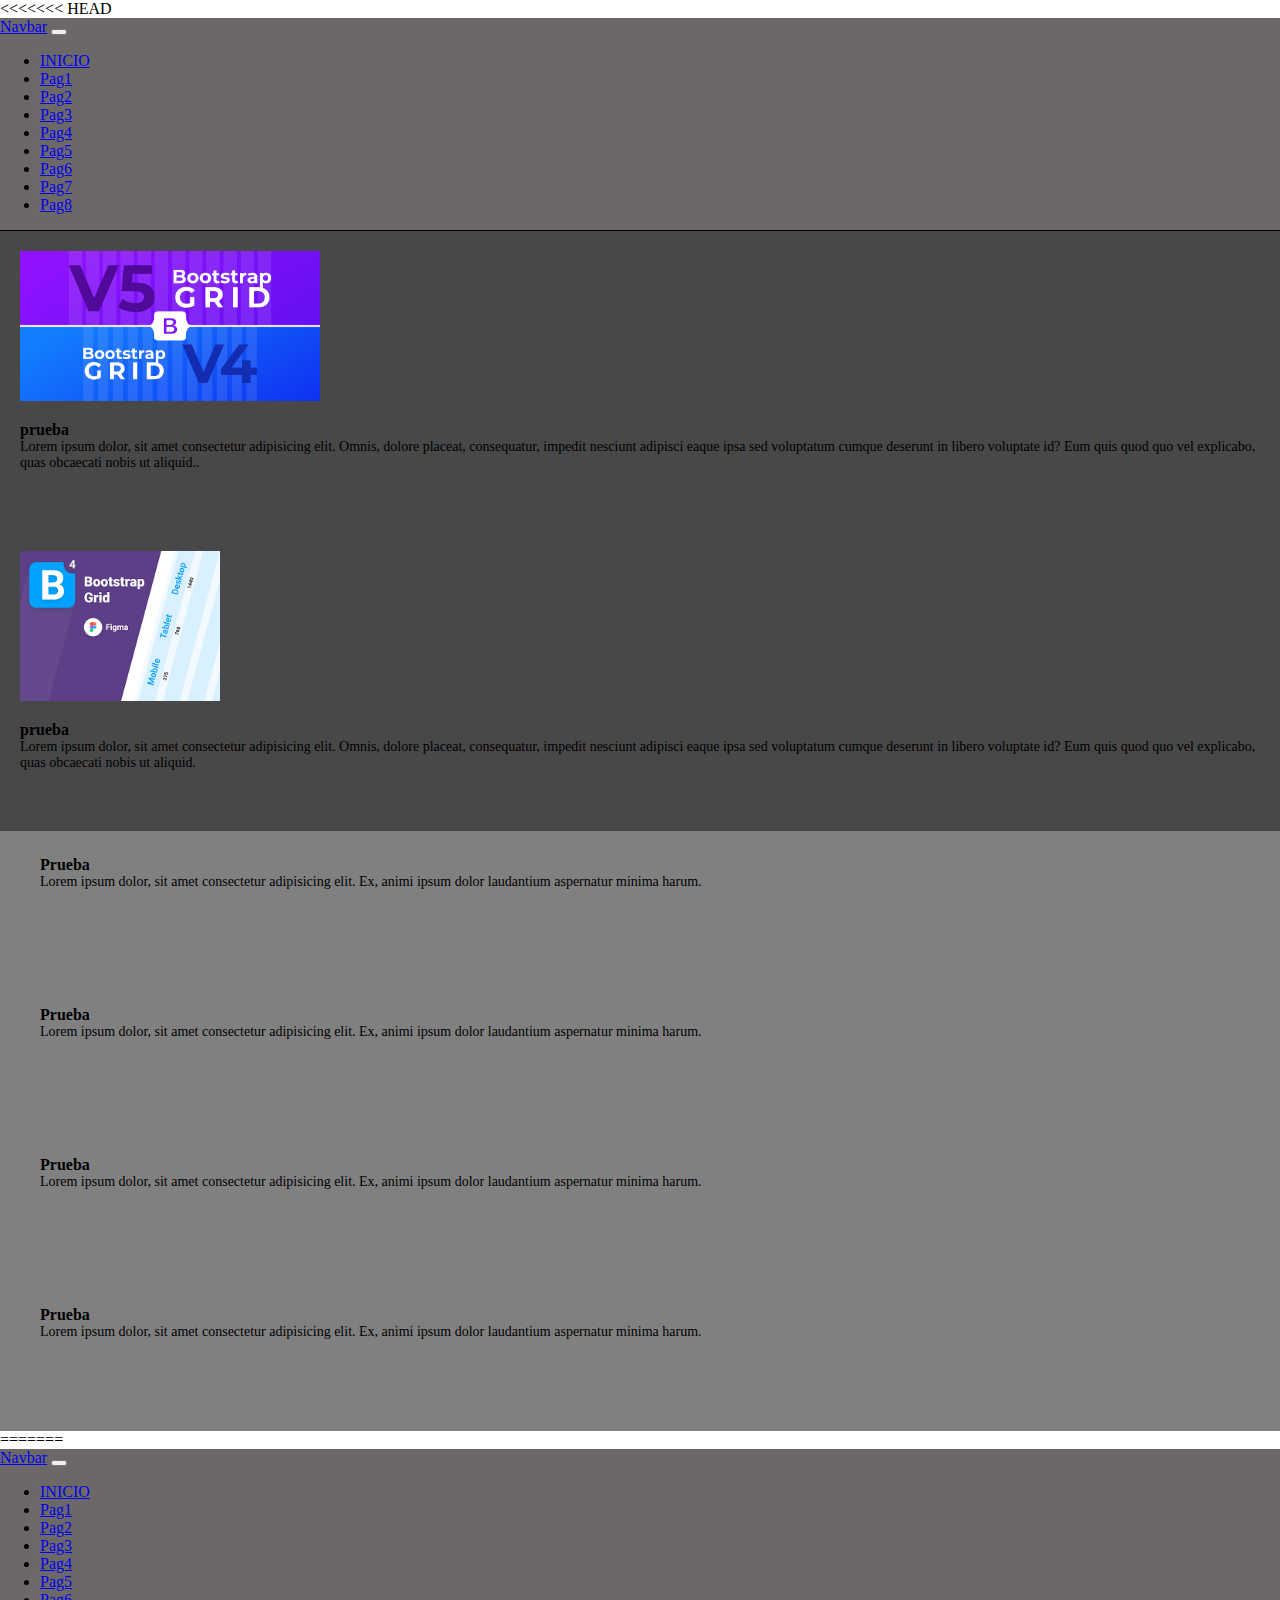
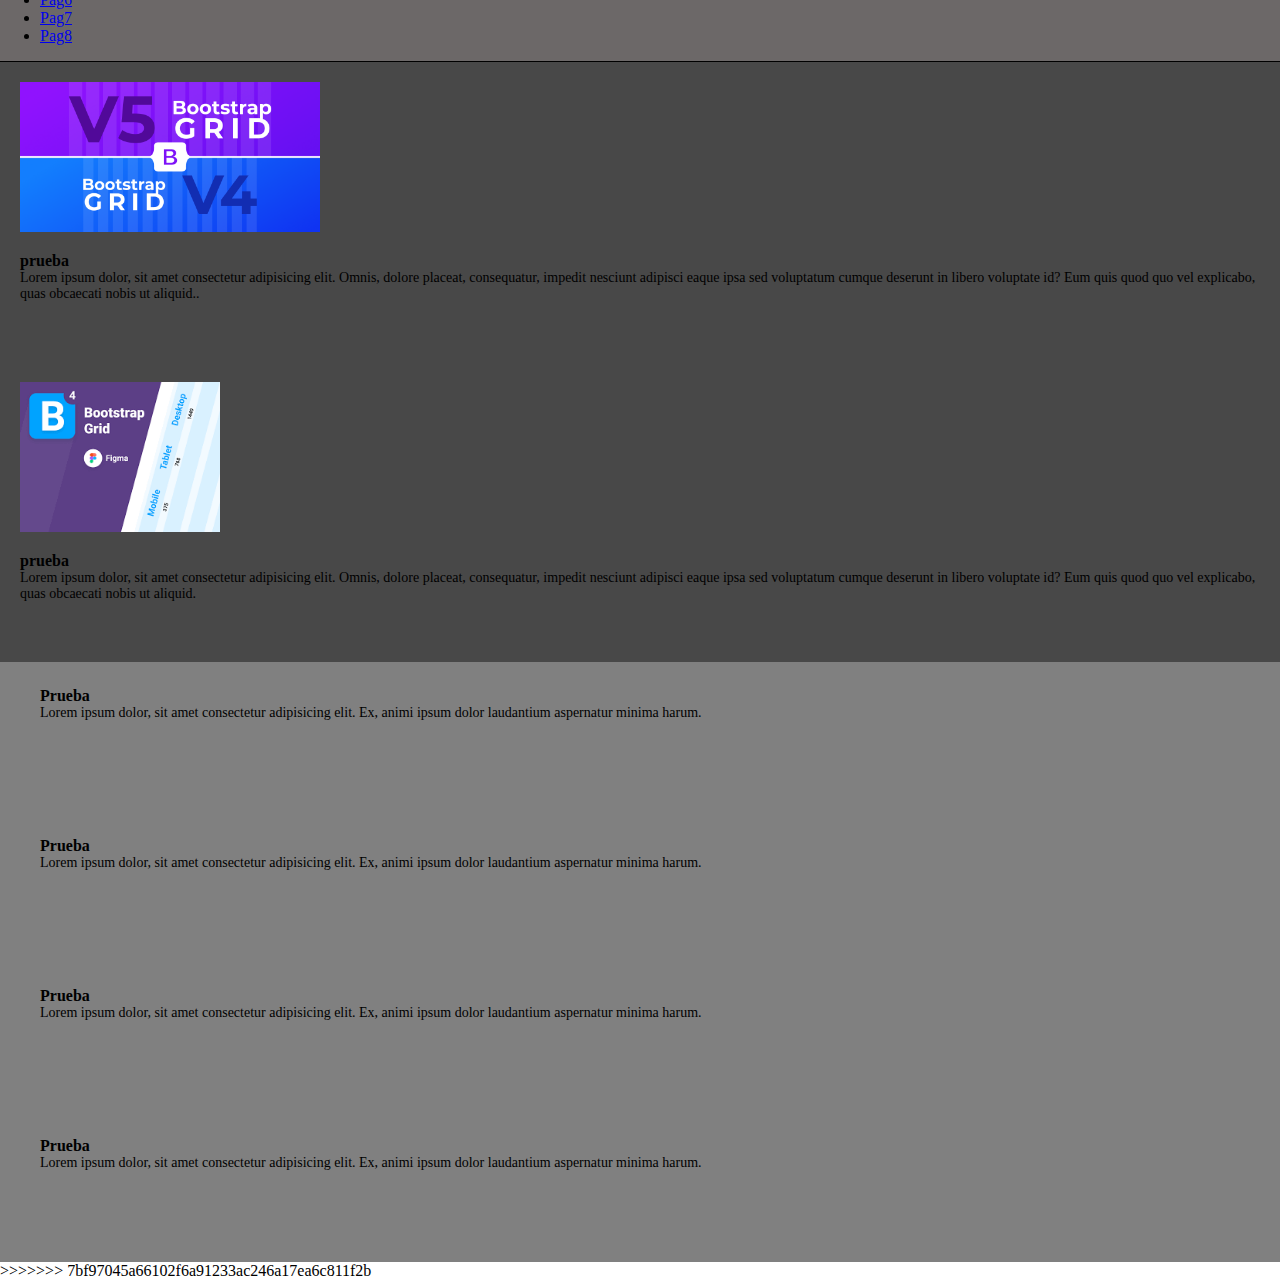
==== index.html @ a5ef848e "se hacen modificaciones resposive" ====
<<<<<<< HEAD
<!DOCTYPE html>
<html lang="es">
<head>
    <meta charset="UTF-8">
    <meta http-equiv="X-UA-Compatible" content="IE=edge">
    <meta name="viewport" content="width=device-width, initial-scale=1.0">

    <link rel="stylesheet" href="css/styles.css">
    <link href="https://cdn.jsdelivr.net/npm/bootstrap@5.2.0-beta1/dist/css/bootstrap.min.css" rel="stylesheet" integrity="sha384-0evHe/X+R7YkIZDRvuzKMRqM+OrBnVFBL6DOitfPri4tjfHxaWutUpFmBp4vmVor" crossorigin="anonymous">
    <title>INICIO</title>
</head>
<body>
    <header>
        <nav class="navbar navbar-expand-lg">
            <div class="container-fluid">
              <a class="navbar-brand" href="index.html">Navbar</a>
              <button class="navbar-toggler" type="button" data-bs-toggle="collapse" data-bs-target="#navbarNav" aria-controls="navbarNav" aria-expanded="false" aria-label="Toggle navigation">
                <span class="navbar-toggler-icon"></span>
              </button>
              <div class="collapse navbar-collapse" id="navbarNav">
                <ul class="navbar-nav">
                  <li class="nav-item">
                    <a class="nav-link active" aria-current="page" href="index.html">INICIO</a>
                  </li>
                  <li class="nav-item">
                    <a class="nav-link" href="views/pag1.html">Pag1</a>
                  </li>
                  <li class="nav-item">
                    <a class="nav-link" href="views/pag2.html">Pag2</a>
                  </li>
                  <li class="nav-item">
                    <a class="nav-link" href="views/pag3.html">Pag3</a>
                  </li>
                  <li class="nav-item">
                    <a class="nav-link" href="views/pag4.html">Pag4</a>
                  </li>
                  <li class="nav-item">
                    <a class="nav-link" href="views/pag5.html">Pag5</a>
                  </li>
                  <li class="nav-item">
                    <a class="nav-link" href="views/pag6.html">Pag6</a>
                  </li>
                  <li class="nav-item">
                    <a class="nav-link" href="views/pag7.html">Pag7</a>
                  </li>
                  <li class="nav-item">
                    <a class="nav-link" href="views/pag8.html">Pag8</a>
                  </li>
                  </li>
                </ul>
              </div>
            </div>
        </nav>
    </header>
    <main>
      <div class="container">
        <div class="row">
          <div class="col-12 col-lg-8  darkgrey">
            <div class="col-12 cajaInit">
              <img class="img1Init" src="images/img1LG.png" alt="">
              <h4 class="h4Init">prueba</h4>
              <p class="text-justify p1Init">Lorem ipsum dolor, sit amet consectetur adipisicing elit. Omnis, dolore placeat, consequatur, impedit nesciunt adipisci eaque ipsa sed voluptatum cumque deserunt in libero voluptate id? Eum quis quod quo vel explicabo, quas obcaecati nobis ut aliquid..</p>
            </div>
            <div class="col-12 cajaInit">
              <img class="img1Init" src="images/img2Cuadrado.png" alt="">
              <h4 class="h4Init">prueba</h4>
              <p class="p1Init">Lorem ipsum dolor, sit amet consectetur adipisicing elit. Omnis, dolore placeat, consequatur, impedit nesciunt adipisci eaque ipsa sed voluptatum cumque deserunt in libero voluptate id? Eum quis quod quo vel explicabo, quas obcaecati nobis ut aliquid.</p>
            </div>
          </div>
          <div class="col-12 col-lg-4 caja2Init">
            <div class="col12 cajaSm">
              <h4 class="h4Init">Prueba</h4>
              <p class="p1Init">Lorem ipsum dolor, sit amet consectetur adipisicing elit. Ex, animi ipsum dolor laudantium aspernatur minima harum.</p>
            </div>
            <div class="col12 cajaSm">
              <h4 class="h4Init">Prueba</h4>
              <p class="p1Init">Lorem ipsum dolor, sit amet consectetur adipisicing elit. Ex, animi ipsum dolor laudantium aspernatur minima harum.</p>
            </div>
            <div class="col12 cajaSm">
              <h4 class="h4Init">Prueba</h4>
              <p class="p1Init">Lorem ipsum dolor, sit amet consectetur adipisicing elit. Ex, animi ipsum dolor laudantium aspernatur minima harum.</p>
            </div>
            <div class="col12 cajaSm">
              <h4 class="h4Init">Prueba</h4>
              <p class="p1Init">Lorem ipsum dolor, sit amet consectetur adipisicing elit. Ex, animi ipsum dolor laudantium aspernatur minima harum.</p>
            </div>
          </div>
        </div>
      </div>
    </main>

    <script src="https://cdn.jsdelivr.net/npm/bootstrap@5.2.0-beta1/dist/js/bootstrap.bundle.min.js" integrity="sha384-pprn3073KE6tl6bjs2QrFaJGz5/SUsLqktiwsUTF55Jfv3qYSDhgCecCxMW52nD2" crossorigin="anonymous"></script>
</body>
=======
<!DOCTYPE html>
<html lang="es">
<head>
    <meta charset="UTF-8">
    <meta http-equiv="X-UA-Compatible" content="IE=edge">
    <meta name="viewport" content="width=device-width, initial-scale=1.0">

    <link rel="stylesheet" href="css/styles.css">
    <link href="https://cdn.jsdelivr.net/npm/bootstrap@5.2.0-beta1/dist/css/bootstrap.min.css" rel="stylesheet" integrity="sha384-0evHe/X+R7YkIZDRvuzKMRqM+OrBnVFBL6DOitfPri4tjfHxaWutUpFmBp4vmVor" crossorigin="anonymous">
    <title>INICIO</title>
</head>
<body>
    <header>
        <nav class="navbar navbar-expand-lg">
            <div class="container-fluid">
              <a class="navbar-brand" href="index.html">Navbar</a>
              <button class="navbar-toggler" type="button" data-bs-toggle="collapse" data-bs-target="#navbarNav" aria-controls="navbarNav" aria-expanded="false" aria-label="Toggle navigation">
                <span class="navbar-toggler-icon"></span>
              </button>
              <div class="collapse navbar-collapse" id="navbarNav">
                <ul class="navbar-nav">
                  <li class="nav-item">
                    <a class="nav-link active" aria-current="page" href="index.html">INICIO</a>
                  </li>
                  <li class="nav-item">
                    <a class="nav-link" href="views/pag1.html">Pag1</a>
                  </li>
                  <li class="nav-item">
                    <a class="nav-link" href="views/pag2.html">Pag2</a>
                  </li>
                  <li class="nav-item">
                    <a class="nav-link" href="views/pag3.html">Pag3</a>
                  </li>
                  <li class="nav-item">
                    <a class="nav-link" href="views/pag4.html">Pag4</a>
                  </li>
                  <li class="nav-item">
                    <a class="nav-link" href="views/pag5.html">Pag5</a>
                  </li>
                  <li class="nav-item">
                    <a class="nav-link" href="views/pag6.html">Pag6</a>
                  </li>
                  <li class="nav-item">
                    <a class="nav-link" href="views/pag7.html">Pag7</a>
                  </li>
                  <li class="nav-item">
                    <a class="nav-link" href="views/pag8.html">Pag8</a>
                  </li>
                  </li>
                </ul>
              </div>
            </div>
        </nav>
    </header>
    <main>
      <div class="container">
        <div class="row">
          <div class="col-8 darkgrey">
            <div class="col-12 cajaInit">
              <img class="img1Init" src="../images/img1LG.png" alt="">
              <h4 class="h4Init">prueba</h4>
              <p class="text-justify p1Init">Lorem ipsum dolor, sit amet consectetur adipisicing elit. Omnis, dolore placeat, consequatur, impedit nesciunt adipisci eaque ipsa sed voluptatum cumque deserunt in libero voluptate id? Eum quis quod quo vel explicabo, quas obcaecati nobis ut aliquid..</p>
            </div>
            <div class="col-12 cajaInit">
              <img class="img1Init" src="../images/img2Cuadrado.png" alt="">
              <h4 class="h4Init">prueba</h4>
              <p class="p1Init">Lorem ipsum dolor, sit amet consectetur adipisicing elit. Omnis, dolore placeat, consequatur, impedit nesciunt adipisci eaque ipsa sed voluptatum cumque deserunt in libero voluptate id? Eum quis quod quo vel explicabo, quas obcaecati nobis ut aliquid.</p>
            </div>
          </div>
          <div class="col-4 caja2Init">
            <div class="col12 cajaSm">
              <h4 class="h4Init">Prueba</h4>
              <p class="p1Init">Lorem ipsum dolor, sit amet consectetur adipisicing elit. Ex, animi ipsum dolor laudantium aspernatur minima harum.</p>
            </div>
            <div class="col12 cajaSm">
              <h4 class="h4Init">Prueba</h4>
              <p class="p1Init">Lorem ipsum dolor, sit amet consectetur adipisicing elit. Ex, animi ipsum dolor laudantium aspernatur minima harum.</p>
            </div>
            <div class="col12 cajaSm">
              <h4 class="h4Init">Prueba</h4>
              <p class="p1Init">Lorem ipsum dolor, sit amet consectetur adipisicing elit. Ex, animi ipsum dolor laudantium aspernatur minima harum.</p>
            </div>
            <div class="col12 cajaSm">
              <h4 class="h4Init">Prueba</h4>
              <p class="p1Init">Lorem ipsum dolor, sit amet consectetur adipisicing elit. Ex, animi ipsum dolor laudantium aspernatur minima harum.</p>
            </div>
          </div>
        </div>
      </div>
    </main>

    <script src="https://cdn.jsdelivr.net/npm/bootstrap@5.2.0-beta1/dist/js/bootstrap.bundle.min.js" integrity="sha384-pprn3073KE6tl6bjs2QrFaJGz5/SUsLqktiwsUTF55Jfv3qYSDhgCecCxMW52nD2" crossorigin="anonymous"></script>
</body>
>>>>>>> 7bf97045a66102f6a91233ac246a17ea6c811f2b
</html>
---- css/styles.css ----
@import url(stylesInicio.css);
@import url(stylesPg1.css);
@import url(stylesPg2.css);
@import url(stylesPg3.css);
@import url(stylesPg4.css);
@import url(stylesPg5.css);
@import url(stylesPg6.css);
@import url(stylesPg7.css);
@import url(stylesPg8.css);
:root{
    --clr-black:rgb(32, 29, 29);
    --clr-darkgrey:rgb(72, 72, 72);
    --clr-grey:rgb(108, 104, 104);
    --clr-ligthgrey:gray;
}
*{
    box-sizing: border-box;
}
body{
    padding: 0;
    margin: 0;
}
nav{
    background-color: var(--clr-grey);
    border-bottom: 1px solid black;
}
main{
    background-color: var(--clr-black);
}
.grey{
    background-color: var(--clr-grey);
}
---- css/styles.css ----
@import url(stylesInicio.css);
@import url(stylesPg1.css);
@import url(stylesPg2.css);
@import url(stylesPg3.css);
@import url(stylesPg4.css);
@import url(stylesPg5.css);
@import url(stylesPg6.css);
@import url(stylesPg7.css);
@import url(stylesPg8.css);
:root{
    --clr-black:rgb(32, 29, 29);
    --clr-darkgrey:rgb(72, 72, 72);
    --clr-grey:rgb(108, 104, 104);
    --clr-ligthgrey:gray;
}
*{
    box-sizing: border-box;
}
body{
    padding: 0;
    margin: 0;
}
nav{
    background-color: var(--clr-grey);
    border-bottom: 1px solid black;
}
main{
    background-color: var(--clr-black);
}
.grey{
    background-color: var(--clr-grey);
}
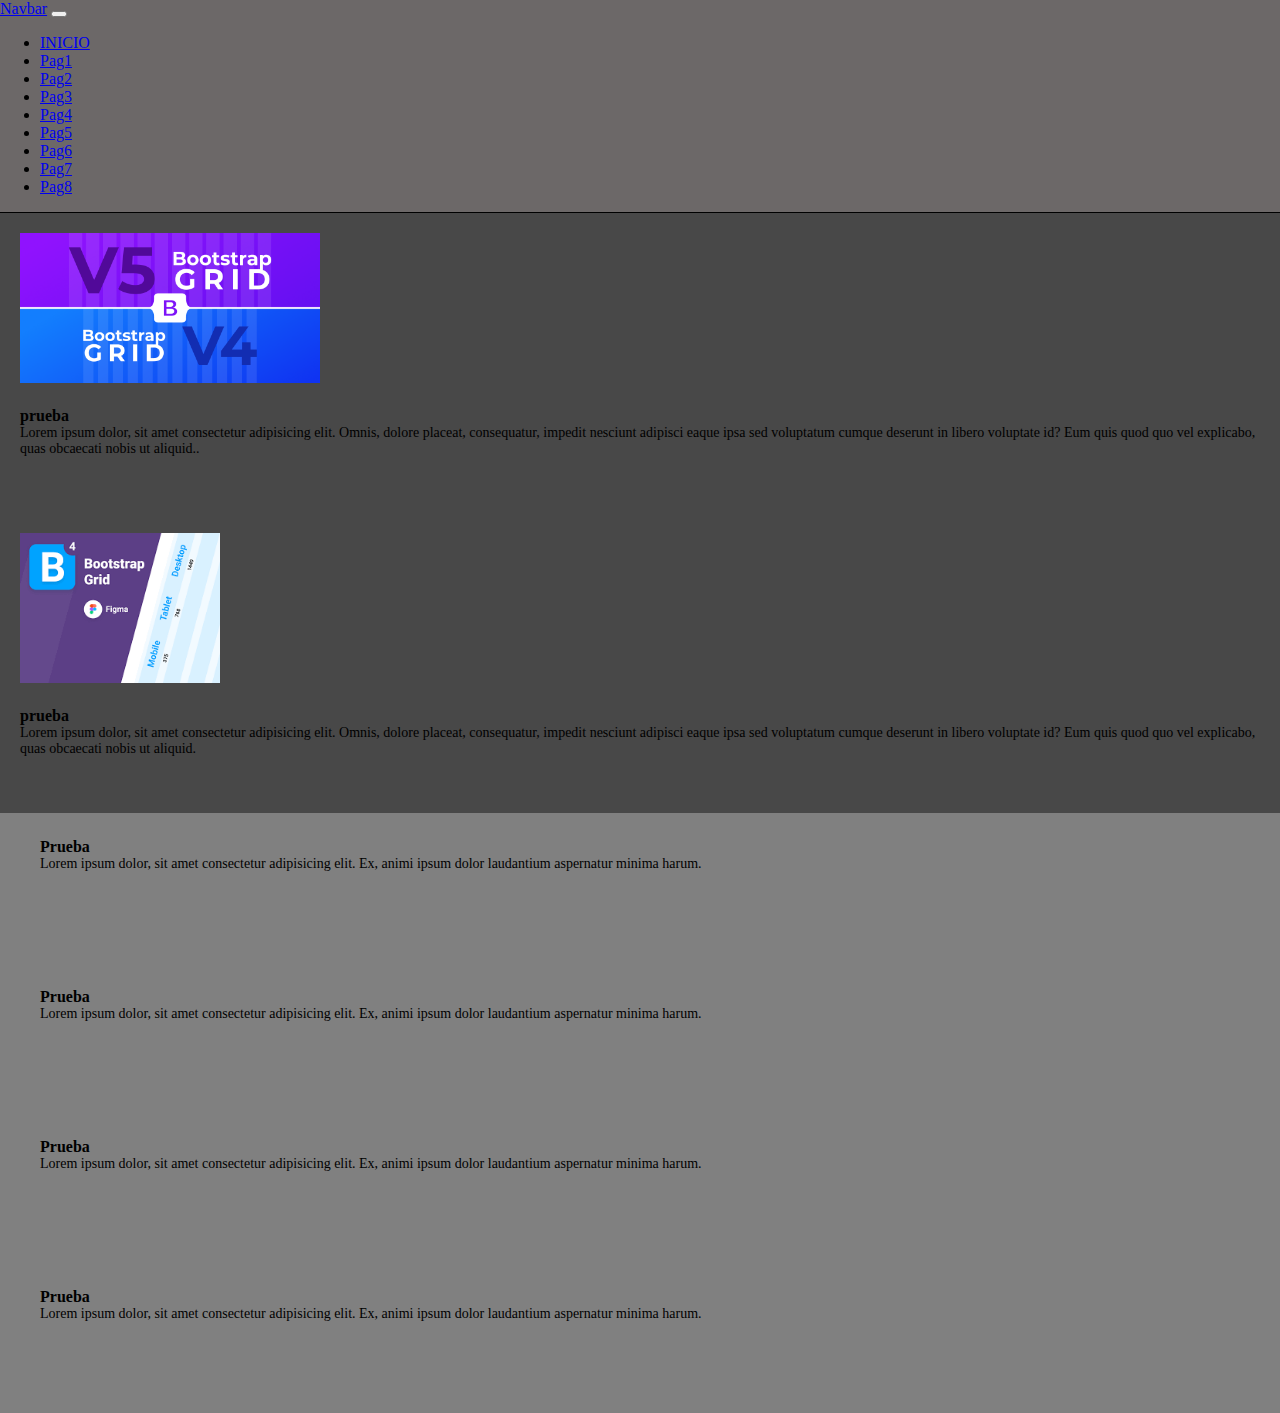
==== commit f454ff75: "correccion error git pull en index.html" ====
--- a/index.html
+++ b/index.html
@@ -1,4 +1,3 @@
-<<<<<<< HEAD
 <!DOCTYPE html>
 <html lang="es">
 <head>
@@ -92,99 +91,4 @@
 
     <script src="https://cdn.jsdelivr.net/npm/bootstrap@5.2.0-beta1/dist/js/bootstrap.bundle.min.js" integrity="sha384-pprn3073KE6tl6bjs2QrFaJGz5/SUsLqktiwsUTF55Jfv3qYSDhgCecCxMW52nD2" crossorigin="anonymous"></script>
 </body>
-=======
-<!DOCTYPE html>
-<html lang="es">
-<head>
-    <meta charset="UTF-8">
-    <meta http-equiv="X-UA-Compatible" content="IE=edge">
-    <meta name="viewport" content="width=device-width, initial-scale=1.0">
-
-    <link rel="stylesheet" href="css/styles.css">
-    <link href="https://cdn.jsdelivr.net/npm/bootstrap@5.2.0-beta1/dist/css/bootstrap.min.css" rel="stylesheet" integrity="sha384-0evHe/X+R7YkIZDRvuzKMRqM+OrBnVFBL6DOitfPri4tjfHxaWutUpFmBp4vmVor" crossorigin="anonymous">
-    <title>INICIO</title>
-</head>
-<body>
-    <header>
-        <nav class="navbar navbar-expand-lg">
-            <div class="container-fluid">
-              <a class="navbar-brand" href="index.html">Navbar</a>
-              <button class="navbar-toggler" type="button" data-bs-toggle="collapse" data-bs-target="#navbarNav" aria-controls="navbarNav" aria-expanded="false" aria-label="Toggle navigation">
-                <span class="navbar-toggler-icon"></span>
-              </button>
-              <div class="collapse navbar-collapse" id="navbarNav">
-                <ul class="navbar-nav">
-                  <li class="nav-item">
-                    <a class="nav-link active" aria-current="page" href="index.html">INICIO</a>
-                  </li>
-                  <li class="nav-item">
-                    <a class="nav-link" href="views/pag1.html">Pag1</a>
-                  </li>
-                  <li class="nav-item">
-                    <a class="nav-link" href="views/pag2.html">Pag2</a>
-                  </li>
-                  <li class="nav-item">
-                    <a class="nav-link" href="views/pag3.html">Pag3</a>
-                  </li>
-                  <li class="nav-item">
-                    <a class="nav-link" href="views/pag4.html">Pag4</a>
-                  </li>
-                  <li class="nav-item">
-                    <a class="nav-link" href="views/pag5.html">Pag5</a>
-                  </li>
-                  <li class="nav-item">
-                    <a class="nav-link" href="views/pag6.html">Pag6</a>
-                  </li>
-                  <li class="nav-item">
-                    <a class="nav-link" href="views/pag7.html">Pag7</a>
-                  </li>
-                  <li class="nav-item">
-                    <a class="nav-link" href="views/pag8.html">Pag8</a>
-                  </li>
-                  </li>
-                </ul>
-              </div>
-            </div>
-        </nav>
-    </header>
-    <main>
-      <div class="container">
-        <div class="row">
-          <div class="col-8 darkgrey">
-            <div class="col-12 cajaInit">
-              <img class="img1Init" src="../images/img1LG.png" alt="">
-              <h4 class="h4Init">prueba</h4>
-              <p class="text-justify p1Init">Lorem ipsum dolor, sit amet consectetur adipisicing elit. Omnis, dolore placeat, consequatur, impedit nesciunt adipisci eaque ipsa sed voluptatum cumque deserunt in libero voluptate id? Eum quis quod quo vel explicabo, quas obcaecati nobis ut aliquid..</p>
-            </div>
-            <div class="col-12 cajaInit">
-              <img class="img1Init" src="../images/img2Cuadrado.png" alt="">
-              <h4 class="h4Init">prueba</h4>
-              <p class="p1Init">Lorem ipsum dolor, sit amet consectetur adipisicing elit. Omnis, dolore placeat, consequatur, impedit nesciunt adipisci eaque ipsa sed voluptatum cumque deserunt in libero voluptate id? Eum quis quod quo vel explicabo, quas obcaecati nobis ut aliquid.</p>
-            </div>
-          </div>
-          <div class="col-4 caja2Init">
-            <div class="col12 cajaSm">
-              <h4 class="h4Init">Prueba</h4>
-              <p class="p1Init">Lorem ipsum dolor, sit amet consectetur adipisicing elit. Ex, animi ipsum dolor laudantium aspernatur minima harum.</p>
-            </div>
-            <div class="col12 cajaSm">
-              <h4 class="h4Init">Prueba</h4>
-              <p class="p1Init">Lorem ipsum dolor, sit amet consectetur adipisicing elit. Ex, animi ipsum dolor laudantium aspernatur minima harum.</p>
-            </div>
-            <div class="col12 cajaSm">
-              <h4 class="h4Init">Prueba</h4>
-              <p class="p1Init">Lorem ipsum dolor, sit amet consectetur adipisicing elit. Ex, animi ipsum dolor laudantium aspernatur minima harum.</p>
-            </div>
-            <div class="col12 cajaSm">
-              <h4 class="h4Init">Prueba</h4>
-              <p class="p1Init">Lorem ipsum dolor, sit amet consectetur adipisicing elit. Ex, animi ipsum dolor laudantium aspernatur minima harum.</p>
-            </div>
-          </div>
-        </div>
-      </div>
-    </main>
-
-    <script src="https://cdn.jsdelivr.net/npm/bootstrap@5.2.0-beta1/dist/js/bootstrap.bundle.min.js" integrity="sha384-pprn3073KE6tl6bjs2QrFaJGz5/SUsLqktiwsUTF55Jfv3qYSDhgCecCxMW52nD2" crossorigin="anonymous"></script>
-</body>
->>>>>>> 7bf97045a66102f6a91233ac246a17ea6c811f2b
-</html>+</html>
